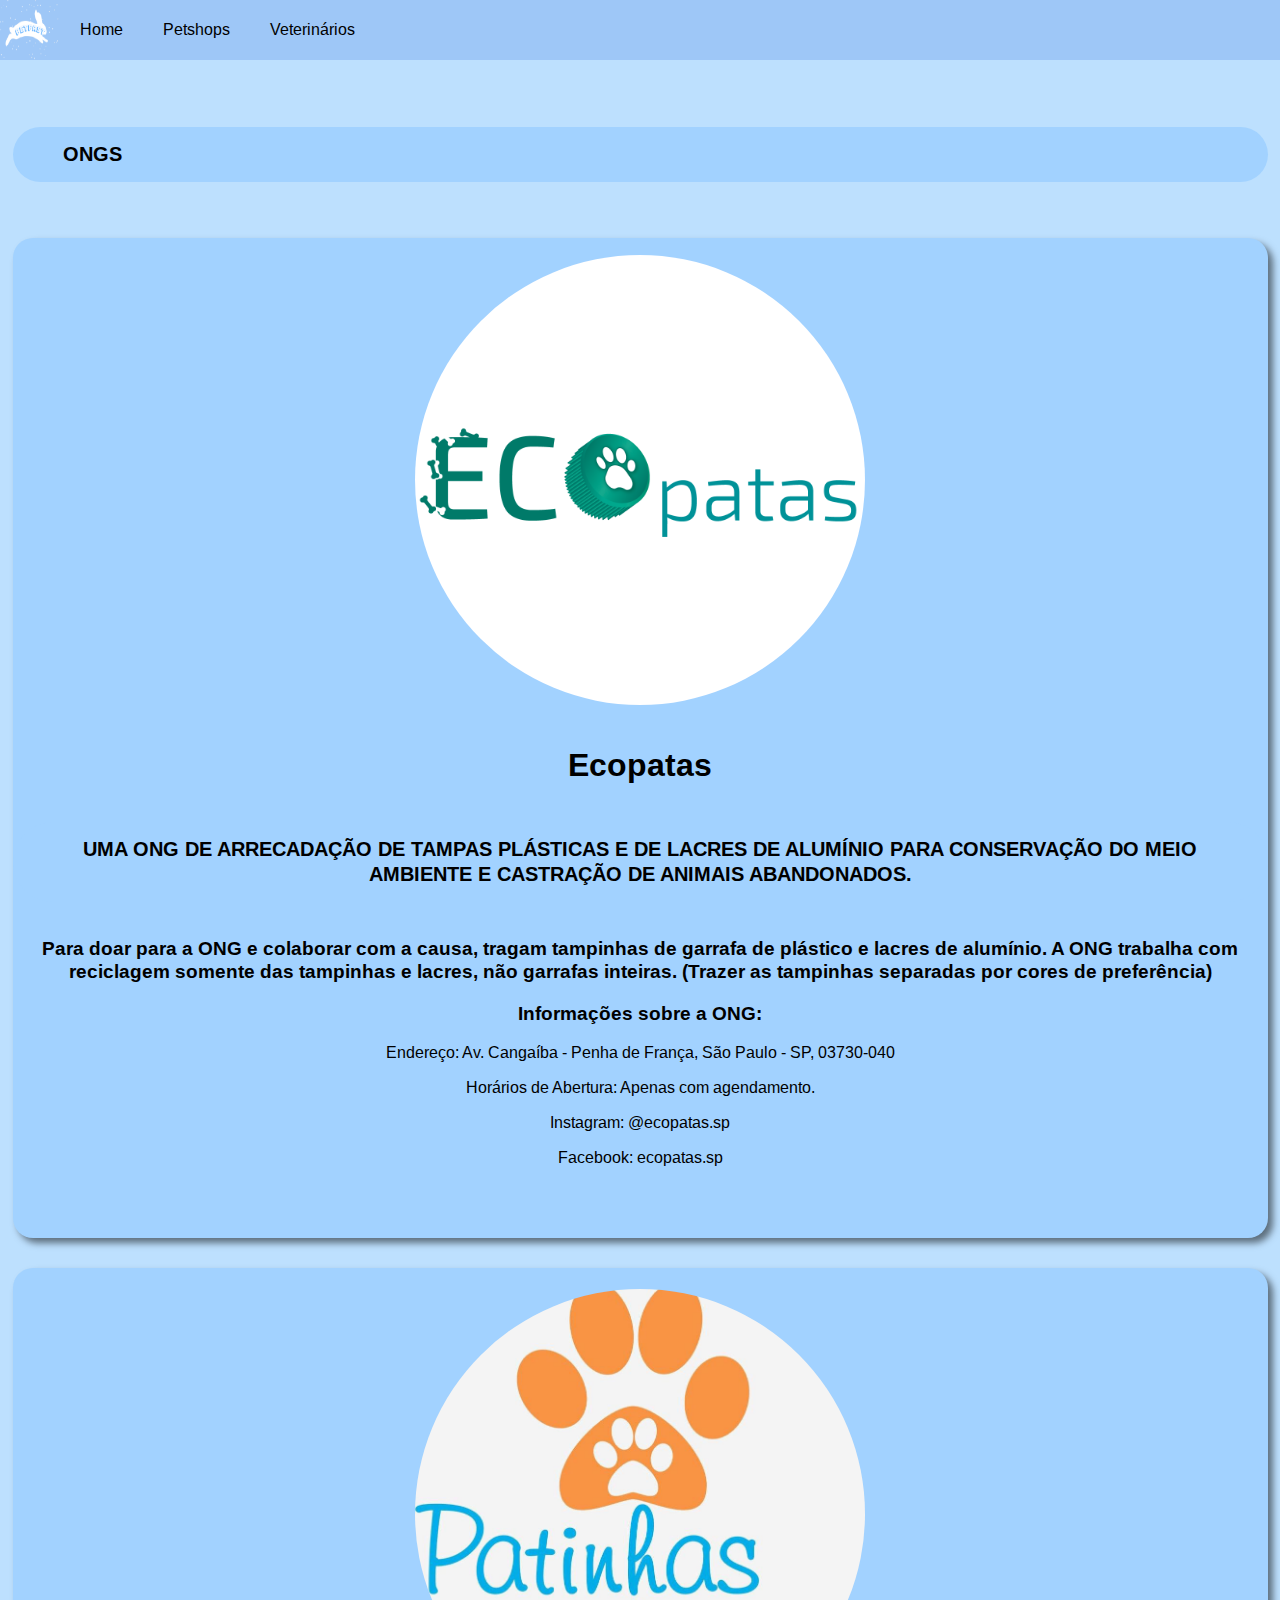
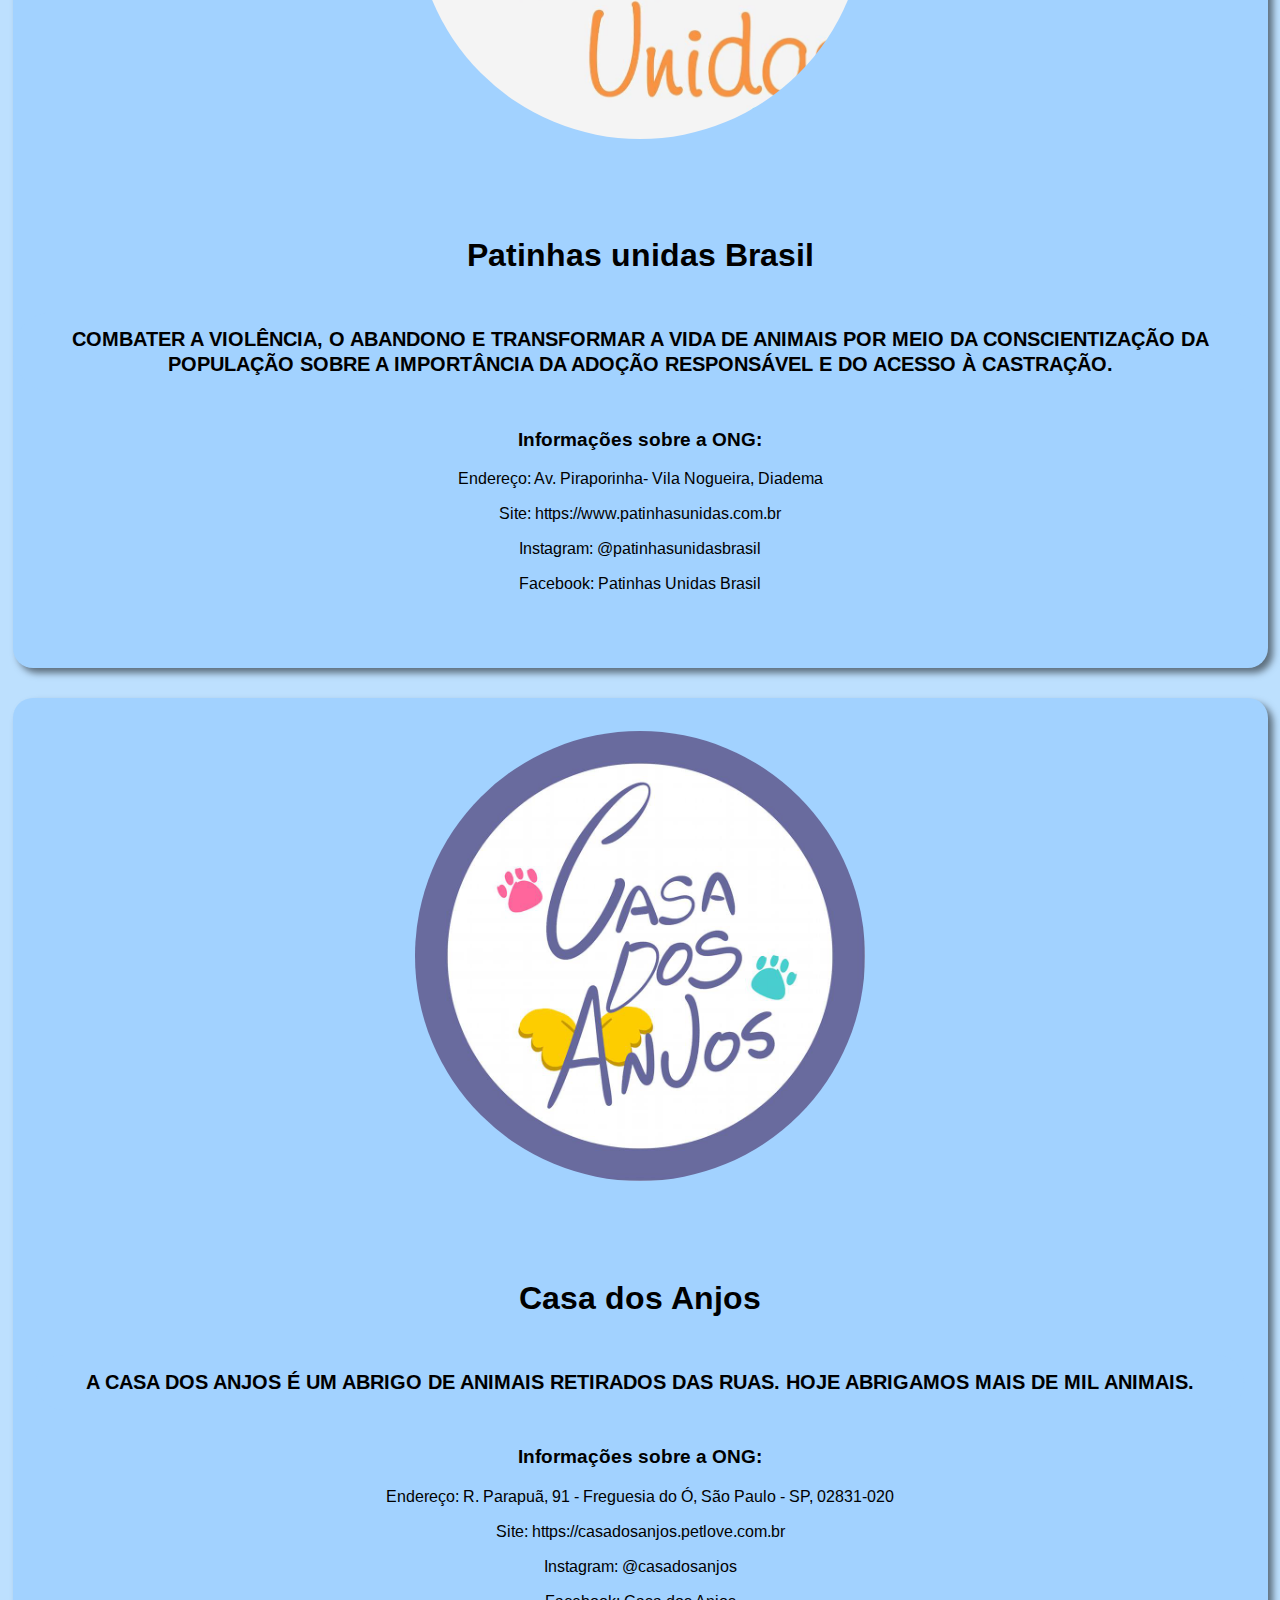
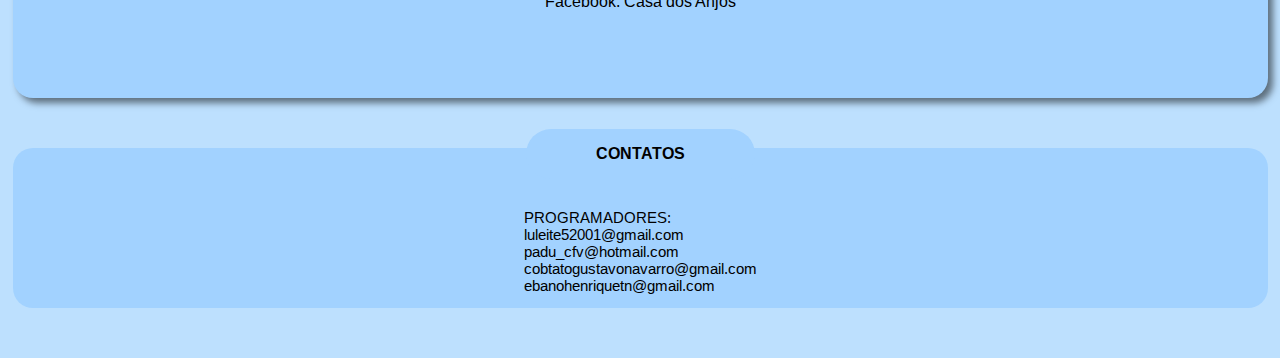
==== ONGs.html @ f2239809 "Add files via upload" ====
<!DOCTYPE html>
<html lang="en">

<head>
    <link rel="icon" href="./img/logo nn.png" type="image/icon type">
    <meta charset="UTF-8">
    <meta http-equiv="X-UA-Compatible" content="IE=edge">
    <meta name="viewport" content="width=device-width, initial-scale=1.0">
    <link href="https://fonts.googleapis.com/css2?family=Arimo:wght@400;600&display=swap" rel="stylesheet">
    <link href="./css/ONGs.css" rel="stylesheet">
    <title>ONGs</title>
</head>

<body>

        <!--Cabeçalho-->

    <header>

        <div class="cabecalho">

            
            <ul>
                <a href="home.html" ><img src="./img/ongs.png" alt= "Página Inicial" width="60px" height="60px" ></a>
                <li><a href="home.html">Home</a></li>
                <li><a href="petshop.html">Petshops</a></li>
                <li><a href="vet.html">Veterinários</a></li>
                
            </div>
            </ul>

        </div>

    </header>

        <!--Cards-->

    <section class="section-2 container"> 
        <style>A {text-decoration: none;} a{ color: inherit; }</style>
        <h2>ONGs</h2>
        <div class="cards">
            <div class="card">
                <img src="./img/ECOPATAS.png"  width="60px" height="60px">
                <br>
                <center><p><h1>Ecopatas</h1></p>
                <h2>Uma ONG de arrecadação de tampas plásticas e de lacres de alumínio para conservação do meio ambiente e castração de animais
                abandonados.</h2>
            
                <h3>Para doar para a ONG e colaborar com a causa, tragam tampinhas de garrafa de plástico e lacres de alumínio. A ONG trabalha com
                    reciclagem somente das tampinhas e lacres, não garrafas inteiras. (Trazer as tampinhas separadas por cores de preferência)</h3>
                <p><h3>Informações sobre a ONG:</h3></p>
                <p>Endereço: Av. Cangaíba - Penha de França, São Paulo - SP, 03730-040</p>
                <p>Horários de Abertura: Apenas com agendamento.</p>
                <p><a href="https://www.instagram.com/ecopatas.sp/" target="_blank" rel="noopener noreferrer">Instagram: @ecopatas.sp</a></p>
                <p><a href="https://www.facebook.com/ecopatas.sp/" target="_blank" rel="noopener noreferrer">Facebook: ecopatas.sp</a></p>
                </center>
                <br><br>
            </div>

            <div class="card">
                <img src="./img/patinhasunidas.jpg"  width="60px" height="60px">
                <br><br><br><br>
                <center><p><h1>Patinhas unidas Brasil</h1></p>
                <h2>Combater a violência, o abandono e transformar a vida de  animais por meio da conscientização da população sobre a
                importância da adoção responsável e do acesso à castração. </h2>
                <br>
                <p><h3>Informações sobre a ONG:</h3></p>
                <p>Endereço: Av. Piraporinha- Vila Nogueira, Diadema</p>
                <p><a href="https://www.patinhasunidas.com.br" target="_blank" rel="noopener noreferrer">Site: https://www.patinhasunidas.com.br</a></p>
                <p><a href="https://www.instagram.com/patinhasunidasbrasil/?hl=pt-br" target="_blank" rel="noopener noreferrer">Instagram: @patinhasunidasbrasil</a></p>
                <p><a href="https://www.facebook.com/patinhasunidasbrasil" target="_blank" rel="noopener noreferrer">Facebook: Patinhas Unidas Brasil</a></p>
                </center>
                <br><br>
            </div>

            <div class="card">
                <img src="./img/casadosanjos.jpg"  width="60px" height="60px">
                <br><br><br><br>
                <center><p><h1>Casa dos Anjos</h1></p>
                <h2>A Casa dos Anjos é um abrigo de animais retirados das ruas. Hoje abrigamos mais de mil animais. </h2>
                <br>
                <p><h3>Informações sobre a ONG:</h3></p>
                <p>Endereço: R. Parapuã, 91 - Freguesia do Ó, São Paulo - SP, 02831-020</p>
                <p><a href="https://casadosanjos.petlove.com.br" target="_blank" rel="noopener noreferrer">Site: https://casadosanjos.petlove.com.br</a></p>
                <p><a href="https://www.instagram.com/casadosanjos/" target="_blank" rel="noopener noreferrer">Instagram: @casadosanjos</a></p>
                <p><a href="https://www.facebook.com/casadosanjosmacae/" target="_blank" rel="noopener noreferrer">Facebook: Casa dos Anjos</a></p>
                </center>
                </center>
                <br><br>
            </div>
        </div> 

           
            <footer>
                <div class="button-footer">Contatos</div>
                <p>PROGRAMADORES:<br> 
                    luleite52001@gmail.com<Br>
                    padu_cfv@hotmail.com<br>
                    cobtatogustavonavarro@gmail.com<br>
                    ebanohenriquetn@gmail.com<br>
                </p>
            </footer>

    </section>

</body>
</html>
---- css/ONGs.css ----
:root{
    --bg-body: #f09ee3;
    --color-font: #A020F0;
    --color-button: #827397;
    --color-card: #4D4C7D;
}

.container{
    max-width: 1255px;
    margin: auto;
}

/*header*/

a:hover{
    background-color: #C5E0FF;
    border-radius: 10px, 10px, 10px, 10px;
}

img{
    float: left;
}

ul {

    list-style-type: none;
    margin: 0;
    padding: 0;
    overflow: hidden;
    background-color: #9ec7f7;
    
  }
  
  li {
    float: left;
    
  }
  
  li a {
    display: block;
    color: black;
    text-align: center;
    padding: 20px 20px;
    text-decoration-line: var(--bg-body);
    
  }

body{
    margin: 0;
    padding: 0;
    font-family: "Arimo", sans-serif;
    background-color: #bde0fe;
}

header .logo{
    display: flex;
    justify-content:center;
    align-items: center;
    margin-top: 35px;
}


.logo h2{
    color: var(--color-font);
}

.logo img{
    width: 60px;
    height: 60px;
    margin-right: 5px;
}

.section-2{
    display: flex;
    flex-direction: column;
    justify-content: center;
    margin-bottom: 50px;
    margin-top: 50px;
}

.section-2 h2{
    background-color: #a2d2ff;
    display: inline-block;
    padding: 15px 50px;
    border-radius: 50px;
    color: black;
    font-size: 20px;
    text-transform: uppercase;
    font-weight: bold;
    text-decoration: none;
}
.cards{
    display: flex;
    flex-direction: column;
    justify-content: space-between;
    align-items: center;
    margin-top: 10px;

}

.card{
    display: flex;
    justify-content: center;
    flex-direction: column;
    align-items: center;
    background-color: #a2d2ff;
    width: 1255px;
    height: 1000px;
    border-radius: 20px 20px;
    color: #000000;
    box-shadow: 5px 5px 7px rgb(0 0 0 / 51%);
    margin-top: 30px;
} 

.card img{
    width: 450px;
    height: 450px;
    border-radius: 50%;
}

footer{
    
    margin-top: 50px;
    display: flex;
    flex-direction: column;
    align-items: center;
    color: #a2d2ff;
    background-color:#a2d2ff;
    height: 120px;
    border-radius: 20px 20px;
    padding-bottom: 40px;
}

.button-footer{
    display: inline-block;
    padding: 15px 70px;
    background-color: #a2d2ff;
    border-radius: 50px;
    color: black;
    text-transform: uppercase;
    font-weight: bold;
    text-decoration: none;
    margin-top: -19px;
}

footer p{
    color: black;
    font-size: 15px;
    margin-top: 30px;
}
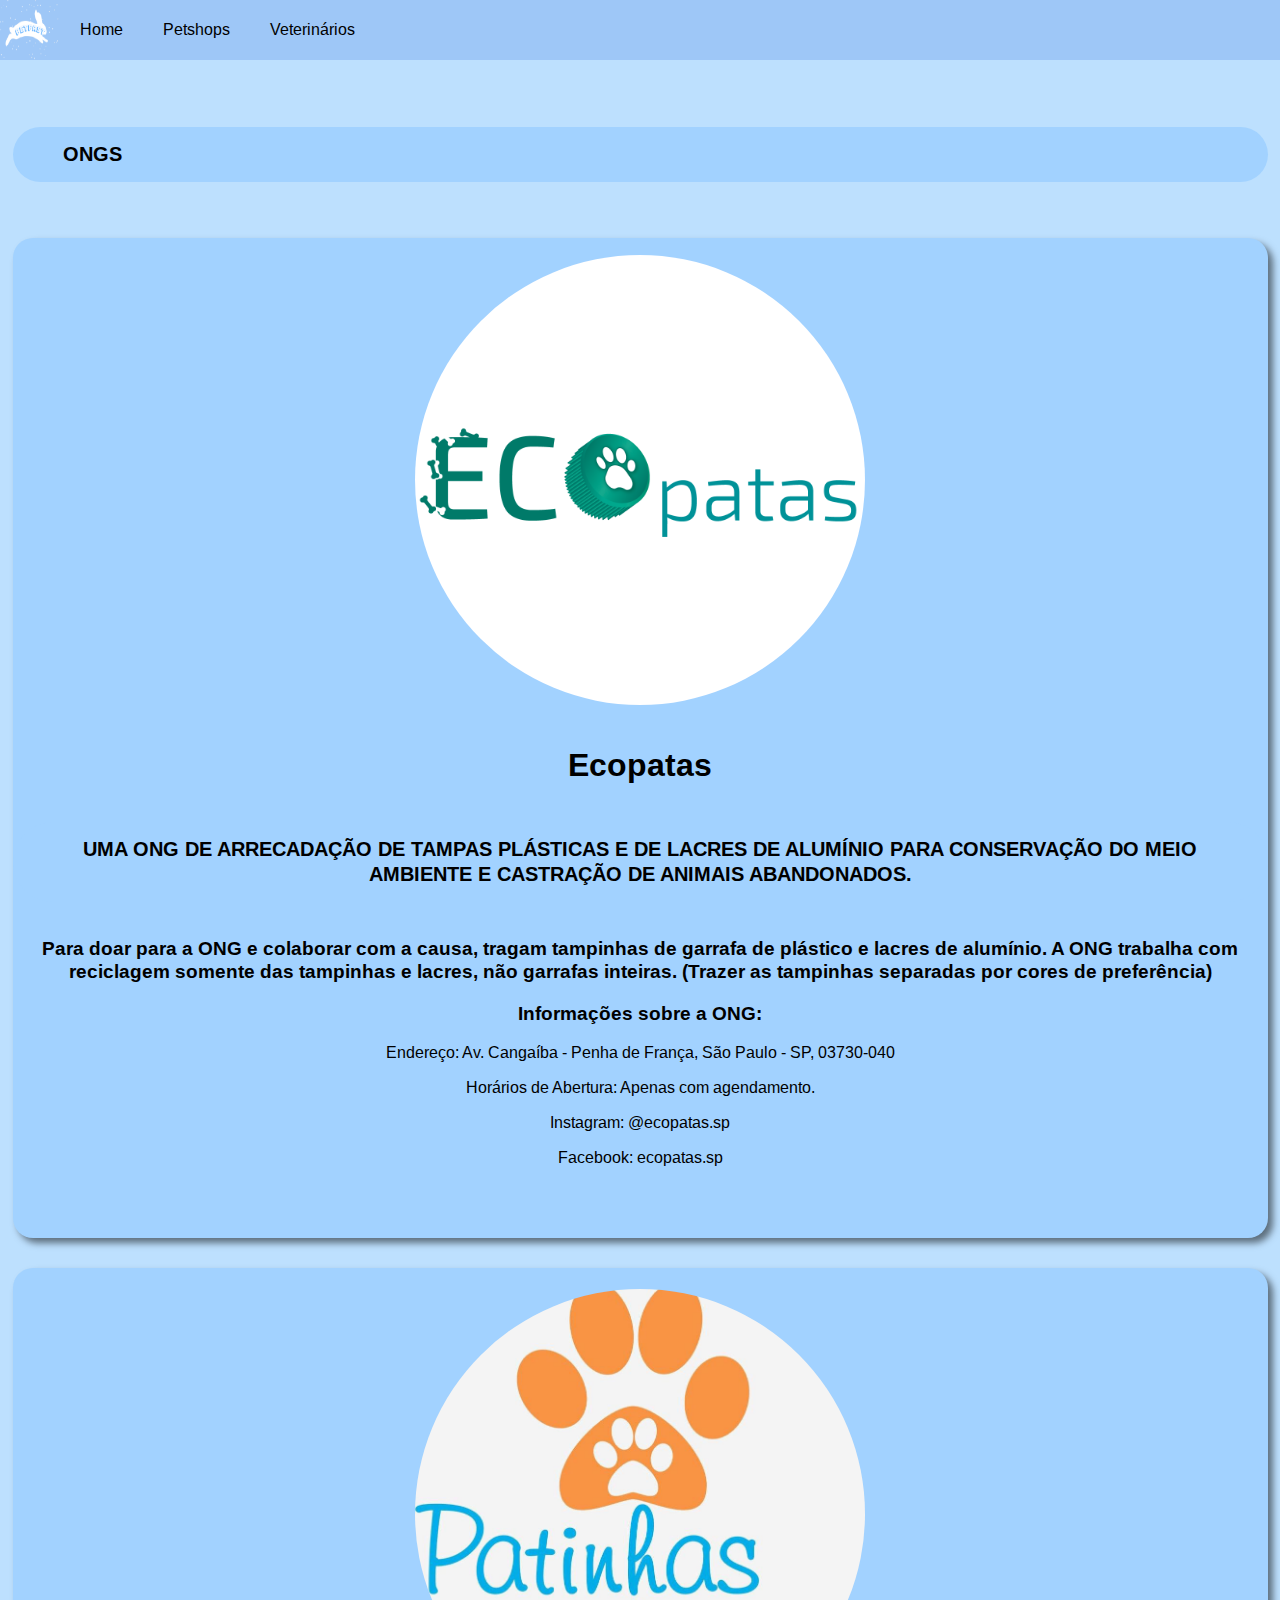
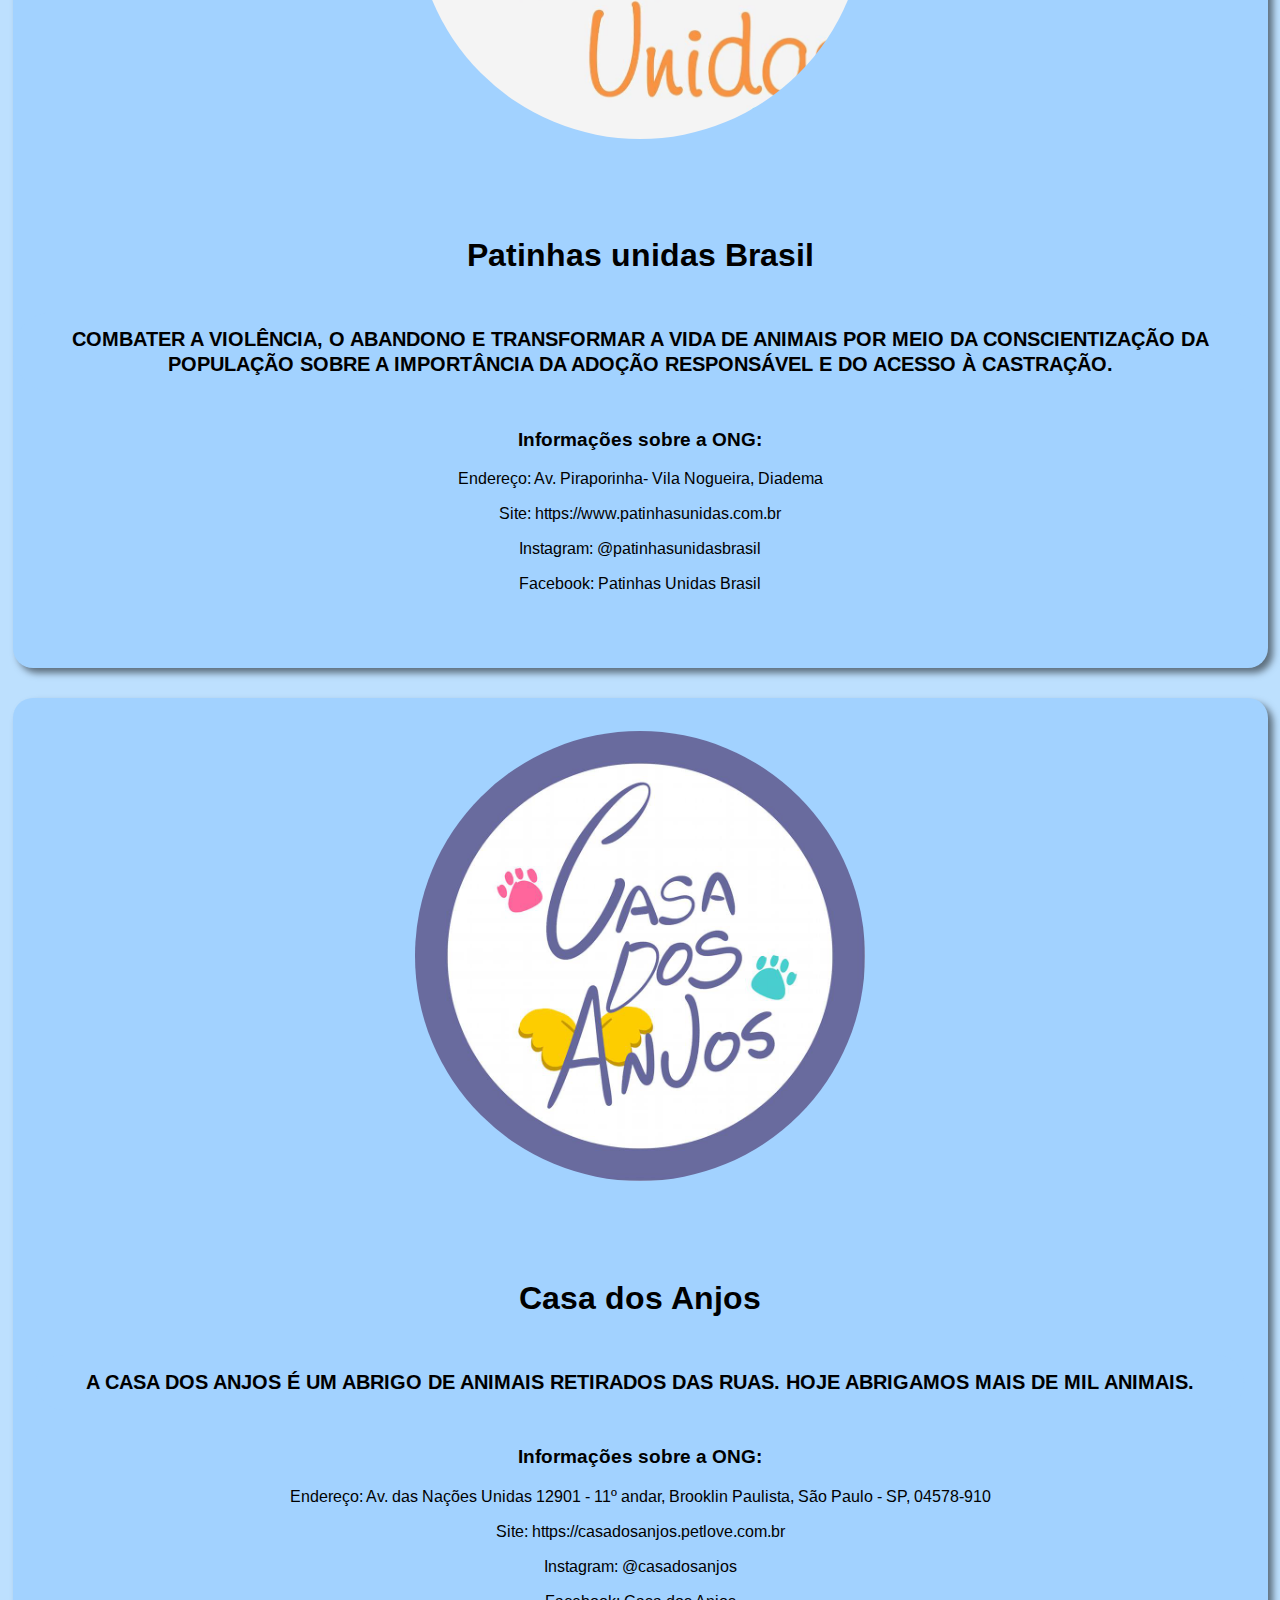
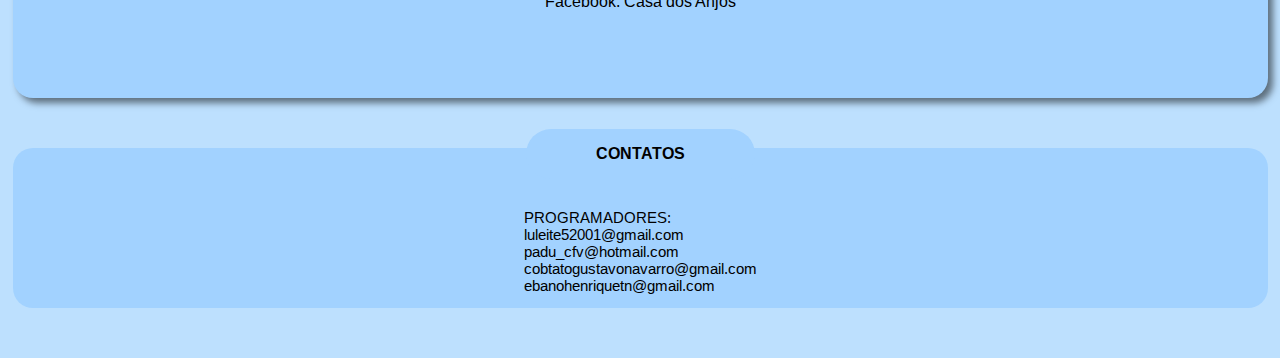
==== commit 6bb4032e: "Update ONGs.html" ====
--- a/ONGs.html
+++ b/ONGs.html
@@ -21,7 +21,7 @@
 
             
             <ul>
-                <a href="home.html" ><img src="./img/ongs.png" alt= "Página Inicial" width="60px" height="60px" ></a>
+                <a href="index.html" ><img src="./img/ongs.png" alt= "Página Inicial" width="60px" height="60px" ></a>
                 <li><a href="home.html">Home</a></li>
                 <li><a href="petshop.html">Petshops</a></li>
                 <li><a href="vet.html">Veterinários</a></li>
@@ -80,7 +80,7 @@
                 <h2>A Casa dos Anjos é um abrigo de animais retirados das ruas. Hoje abrigamos mais de mil animais. </h2>
                 <br>
                 <p><h3>Informações sobre a ONG:</h3></p>
-                <p>Endereço: R. Parapuã, 91 - Freguesia do Ó, São Paulo - SP, 02831-020</p>
+                <p>Endereço: Av. das Nações Unidas 12901 - 11º andar, Brooklin Paulista, São Paulo - SP, 04578-910</p>
                 <p><a href="https://casadosanjos.petlove.com.br" target="_blank" rel="noopener noreferrer">Site: https://casadosanjos.petlove.com.br</a></p>
                 <p><a href="https://www.instagram.com/casadosanjos/" target="_blank" rel="noopener noreferrer">Instagram: @casadosanjos</a></p>
                 <p><a href="https://www.facebook.com/casadosanjosmacae/" target="_blank" rel="noopener noreferrer">Facebook: Casa dos Anjos</a></p>
@@ -104,4 +104,4 @@
     </section>
 
 </body>
-</html>+</html>
